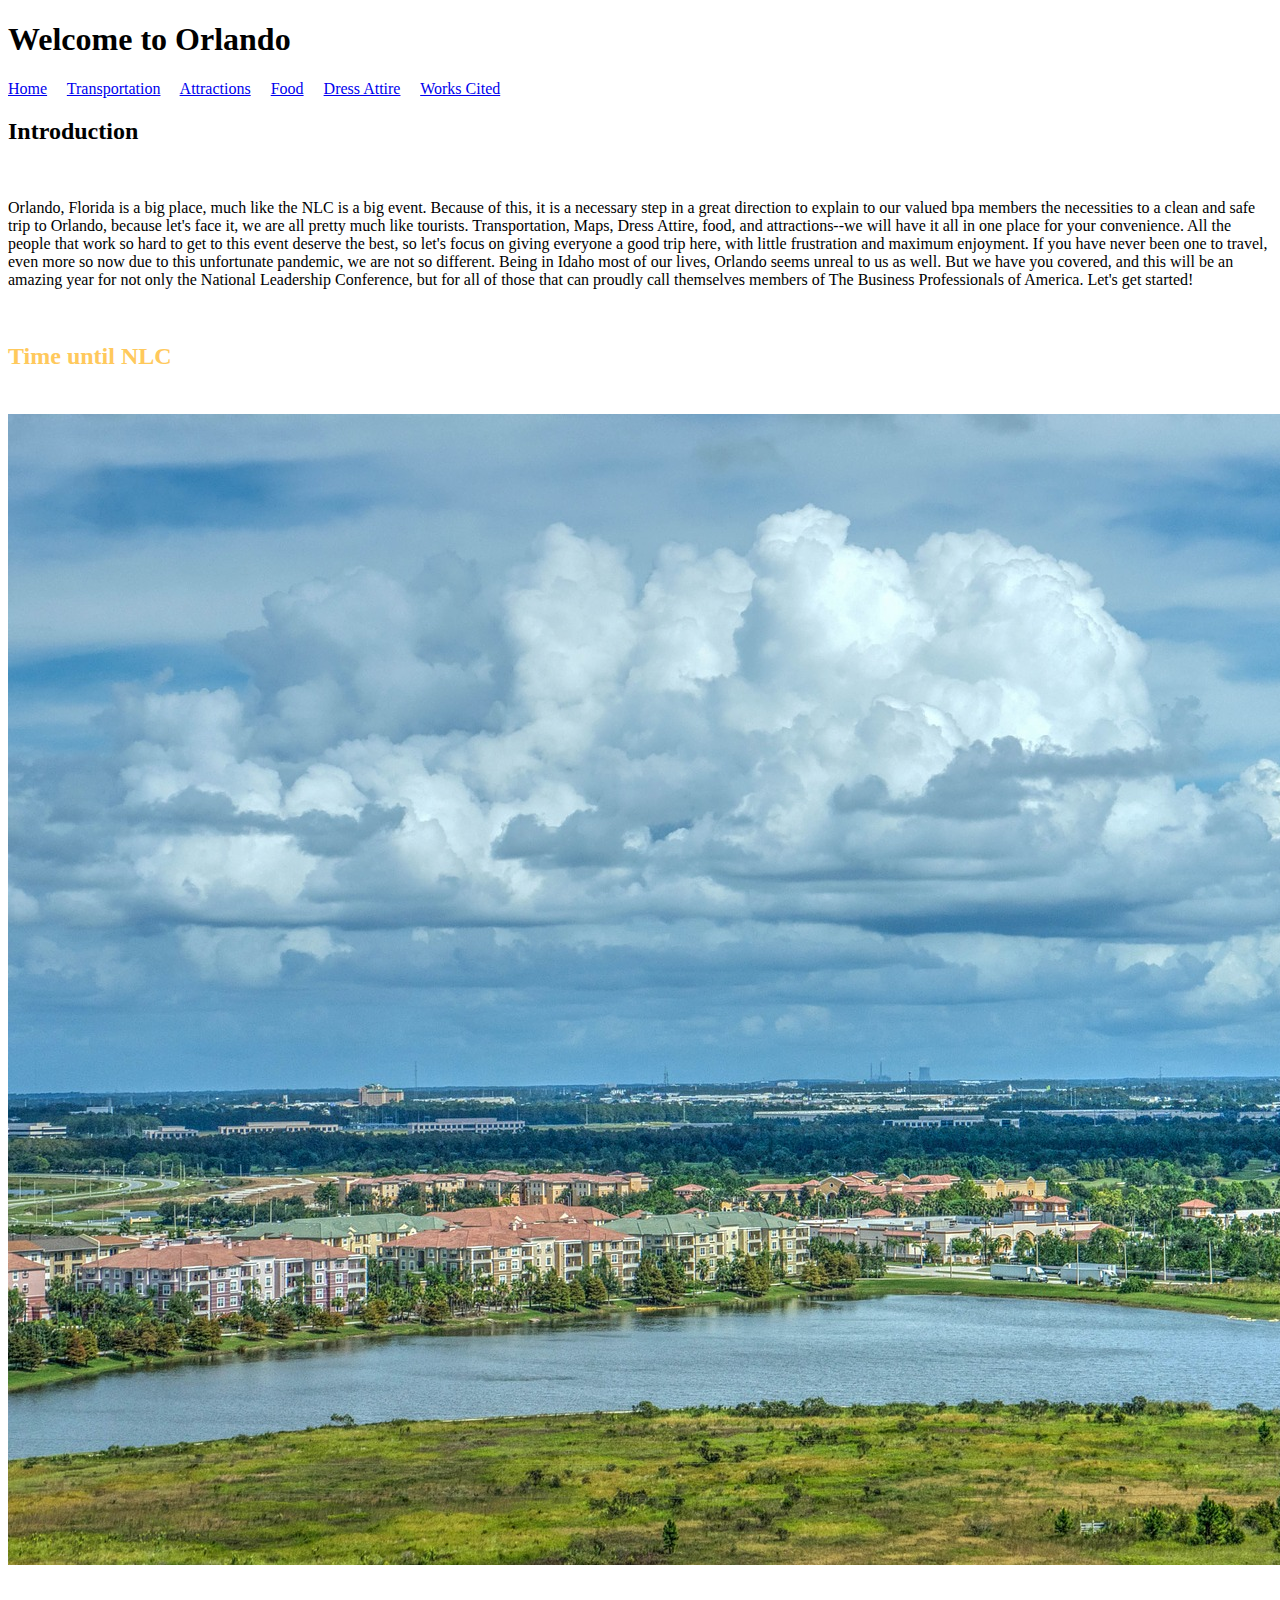
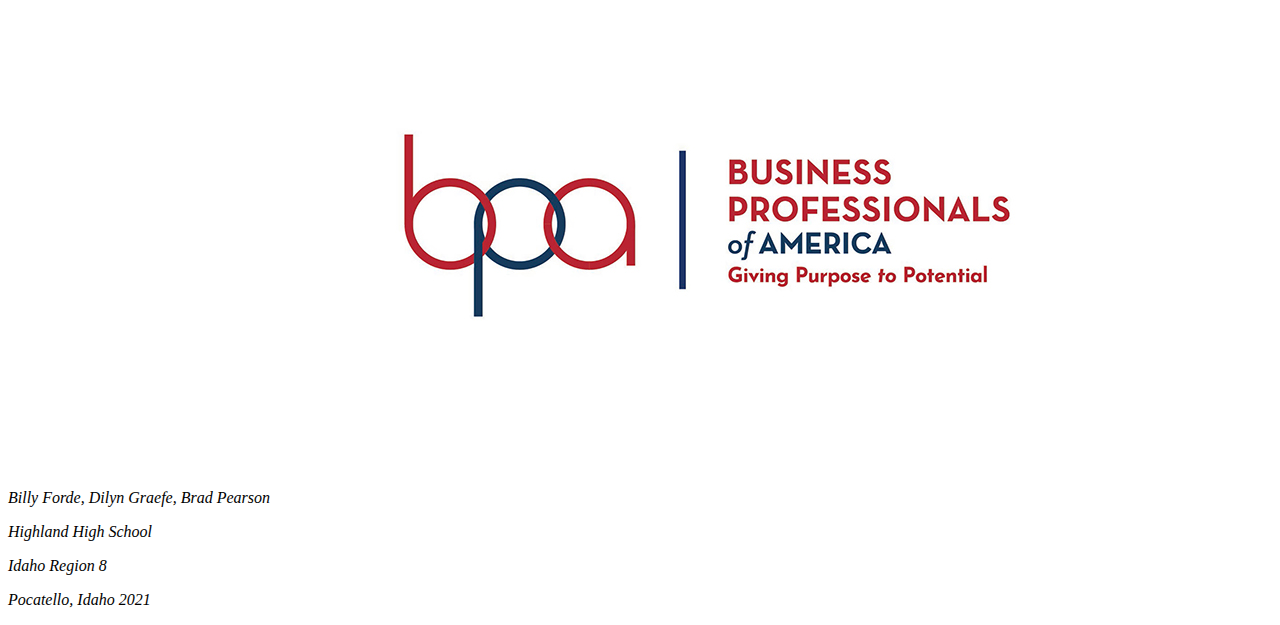
==== index.html @ 54be5a87 "Add files via upload" ====
<!doctype html>
<html lang="en">
<head>
<meta charset="utf-8">
<title>Home</title>
<link href="bpastyle.css" rel="stylesheet" type="text/css">
</head>
<body>
	<header id="banner">
		<h1>Welcome to Orlando</h1>
	</header>
	<nav>
		<div id="navbar">
			<a id="active" href="index.html">Home</a>
			&nbsp; &nbsp;
			<a href="transportation.html">Transportation</a>
			&nbsp; &nbsp;
			<a href="hours.html">Attractions</a>
			&nbsp; &nbsp;
			<a href="food.html">Food</a>
			&nbsp; &nbsp;
			<a href="dress.html">Dress Attire</a>
			&nbsp; &nbsp;
			<a href="workscited.html">Works Cited</a>
		</div>
	</nav>
	<section id="wrapper">
		<article id="article1">
			<header id="articleheader1">
				<h2>Introduction</h2>
			</header>
			<section id="articlesection1">
			<br>
			<p>Orlando, Florida is a big place, much like the NLC is a big event. Because of this, it is a necessary step in a great direction to explain to our valued bpa members the necessities to a clean and safe trip to Orlando, because let's face it, we are all pretty much like tourists. Transportation, Maps, Dress Attire, food, and attractions--we will have it all in one place for your convenience. All the people that work so hard to get to this event deserve the best, so let's focus on giving everyone a good trip here, with little frustration and maximum enjoyment. If you have never been one to travel, even more so now due to this unfortunate pandemic, we are not so different. Being in Idaho most of our lives, Orlando seems unreal to us as well. But we have you covered, and this will be an amazing year for not only the National Leadership Conference, but for all of those that can proudly call themselves members of The Business Professionals of America. Let's get started!</p>
			<br>
				<h2 style="color:#FFC95C">Time until NLC</h2>
			<p style="font-size: 20pt;" id="timer"></p>
			<br>
			<img src="images/orlando-981657_1920.jpg" alt="An image of Orlando, Florida">
			<img src="images/bpalogo.jpg" alt="BPA Logo">
			</section>
		</article>
	</section>
	<footer>
		<i>
		<p>Billy Forde, Dilyn Graefe, Brad Pearson</p>
		<p>Highland High School</p>
		<p>Idaho Region 8</p>
		<p>Pocatello, Idaho 2021</p>
		</i>
	</footer>
<script>
	window.onscroll = function() {myFunction()};
	var navbar = document.getElementById("navbar");
	var sticky = navbar.offsetTop;
	function myFunction() {
  if (window.pageYOffset >= sticky) {
    navbar.classList.add("sticky")
  } else {
    navbar.classList.remove("sticky");
  }
}
	var countDownDate = new Date("May 5, 2021 00:00:00").getTime();
	var x = setInterval(function() {
		var now = new Date().getTime();
		var distance = countDownDate - now;
		var days = Math.floor(distance / (1000 * 60 * 60 * 24));
  		var hours = Math.floor((distance % (1000 * 60 * 60 * 24)) / (1000 * 60 * 60));
  		var minutes = Math.floor((distance % (1000 * 60 * 60)) / (1000 * 60));
  		var seconds = Math.floor((distance % (1000 * 60)) / 1000);
		document.getElementById("timer").innerHTML = days + "d " + hours + "h "
  + minutes + "m " + seconds + "s ";
		 if (distance < 0) {
    clearInterval(x);
    document.getElementById("demo").innerHTML = "EXPIRED";
  }
}, 1000);
</script>
</body>
</html>
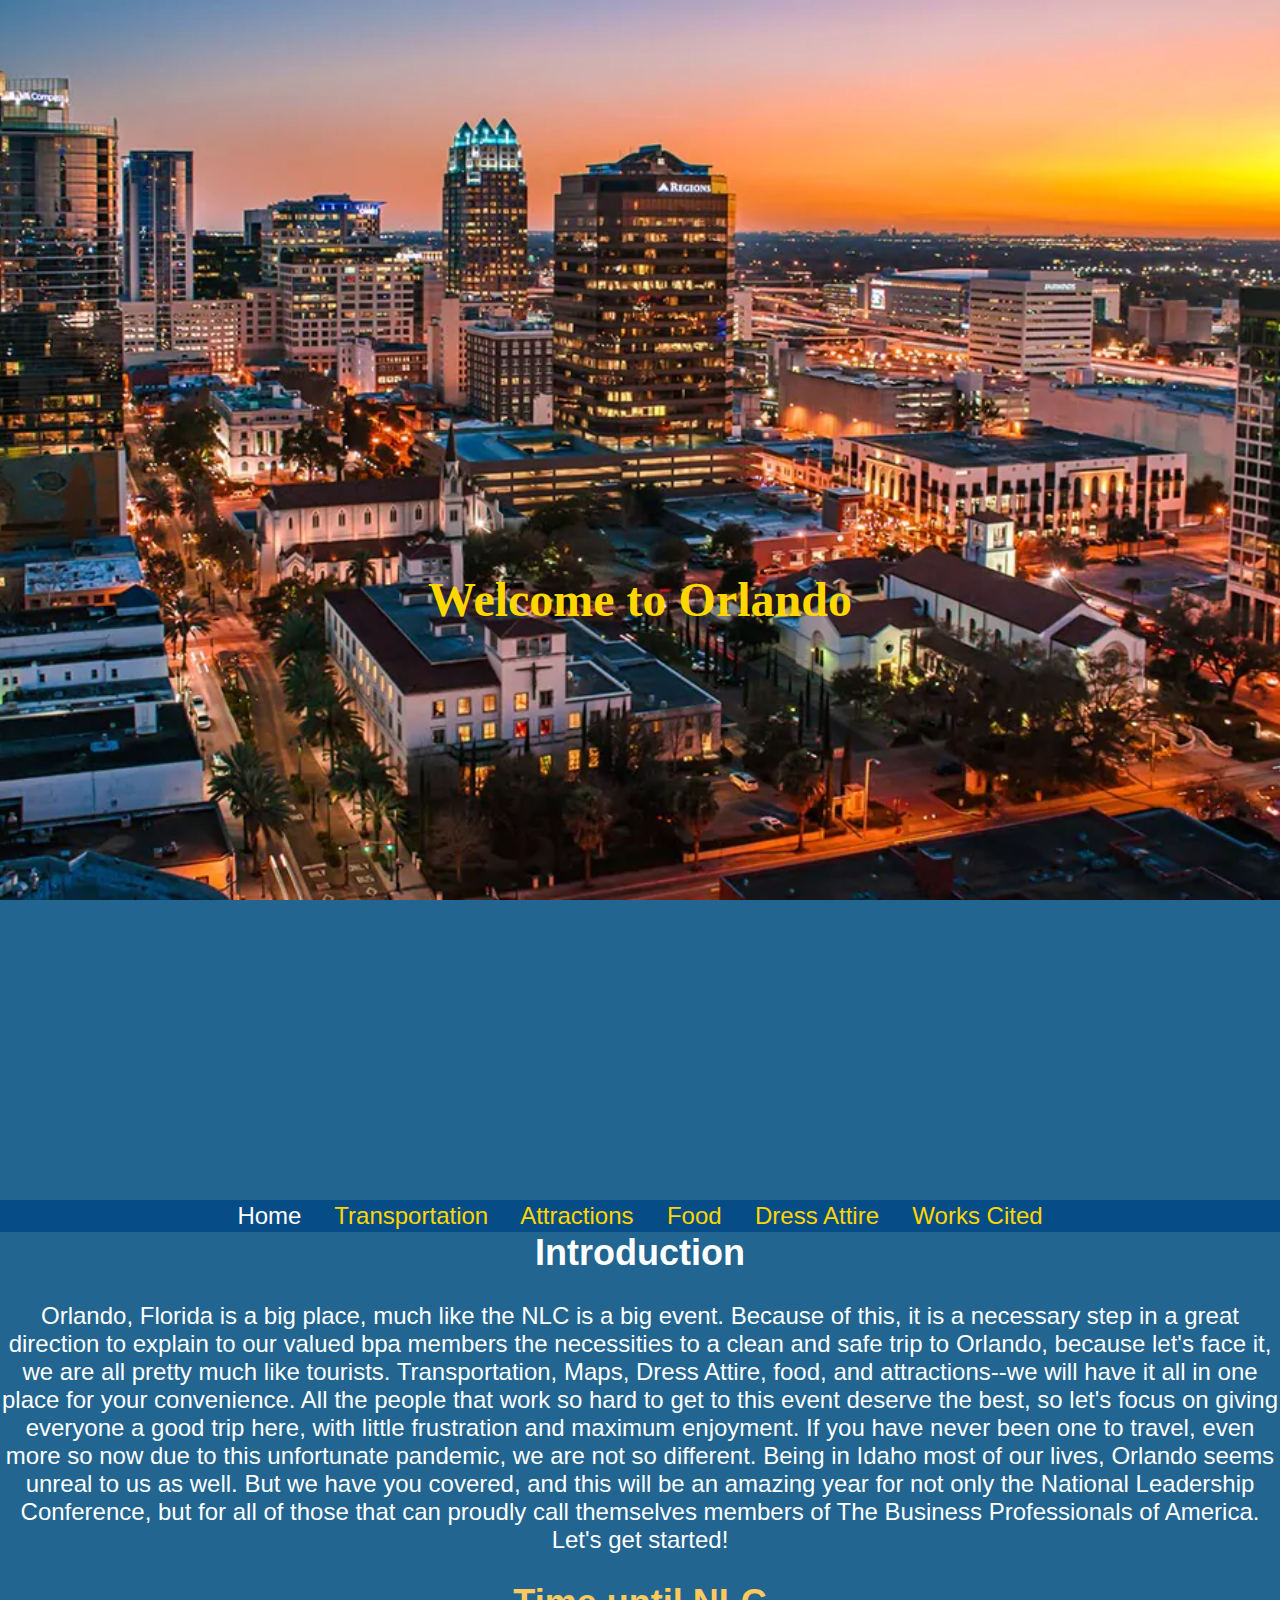
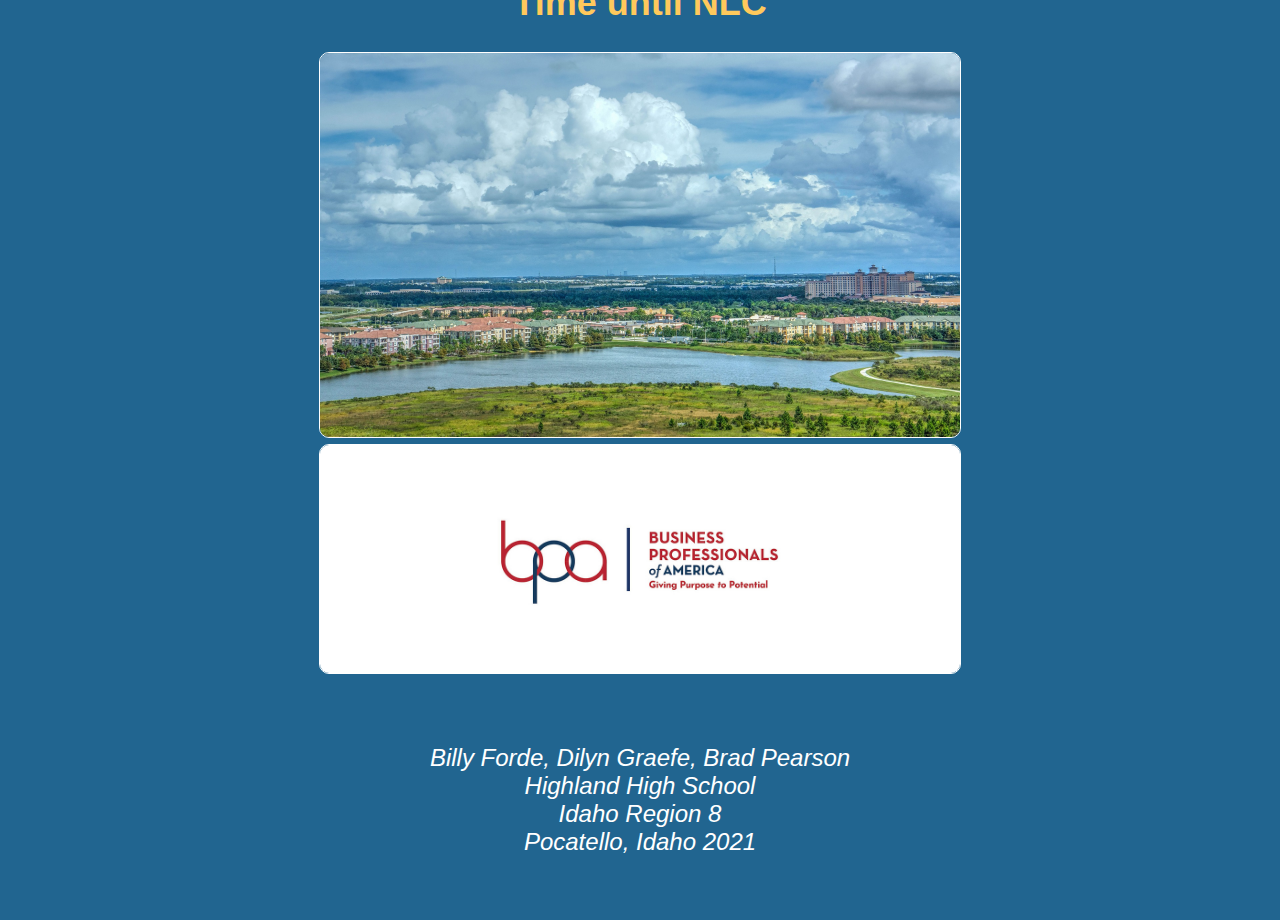
==== commit 4551476b: "Update index.html" ====
--- a/index.html
+++ b/index.html
@@ -34,7 +34,7 @@
 			<p>Orlando, Florida is a big place, much like the NLC is a big event. Because of this, it is a necessary step in a great direction to explain to our valued bpa members the necessities to a clean and safe trip to Orlando, because let's face it, we are all pretty much like tourists. Transportation, Maps, Dress Attire, food, and attractions--we will have it all in one place for your convenience. All the people that work so hard to get to this event deserve the best, so let's focus on giving everyone a good trip here, with little frustration and maximum enjoyment. If you have never been one to travel, even more so now due to this unfortunate pandemic, we are not so different. Being in Idaho most of our lives, Orlando seems unreal to us as well. But we have you covered, and this will be an amazing year for not only the National Leadership Conference, but for all of those that can proudly call themselves members of The Business Professionals of America. Let's get started!</p>
 			<br>
 				<h2 style="color:#FFC95C">Time until NLC</h2>
-			<p style="font-size: 20pt;" id="timer"></p>
+			<p style="font-size: 200pt;" id="timer"></p>
 			<br>
 			<img src="images/orlando-981657_1920.jpg" alt="An image of Orlando, Florida">
 			<img src="images/bpalogo.jpg" alt="BPA Logo">
--- a/bpastyle.css
+++ b/bpastyle.css
@@ -0,0 +1,74 @@
+@charset "utf-8";
+
+header, footer, section, nav, article {
+	display: block;
+}
+
+#banner {
+	font-family: Verdana;
+	text-align: center;
+	background-image: url("images/banner.png");
+    background-attachment: fixed;
+    background-position: center;
+    background-repeat: no-repeat;
+	background-size: cover;
+	color: gold;
+	margin: auto;
+	line-height: 5000%;
+}
+
+body, h1, h2, h3, p, ul, li {
+	border: 0;
+	margin: auto;
+	padding: 0;
+}
+body {
+	background-color: #216590;
+	color: white;
+	font-size: 150%;
+	font-family: Arial;
+}
+.sticky {
+  position: fixed;
+  top: 0;
+  width: 100%;
+}
+.sticky + .content {
+  padding-top: 60px;
+}
+#wrapper {
+	text-align: center;
+}
+#navbar {
+	text-align: center;
+	background-color: #064C86;
+	padding: 2px;
+}
+footer{
+	text-align: center;
+	padding: 5%;
+}
+a{
+	text-decoration: none;
+	color: gold;
+	
+}
+a:hover{
+	color: white;
+}
+#active{
+	color: white;
+}
+#reviews{
+	border: solid #FFFFFF thin;
+	background-color: #064C86;
+	width: 50%;
+	margin: auto;
+	padding: 5px;
+	font-size: 16pt;
+}
+img{
+	width: 50%;
+	border-radius: 10px;
+	border: thin solid white;
+}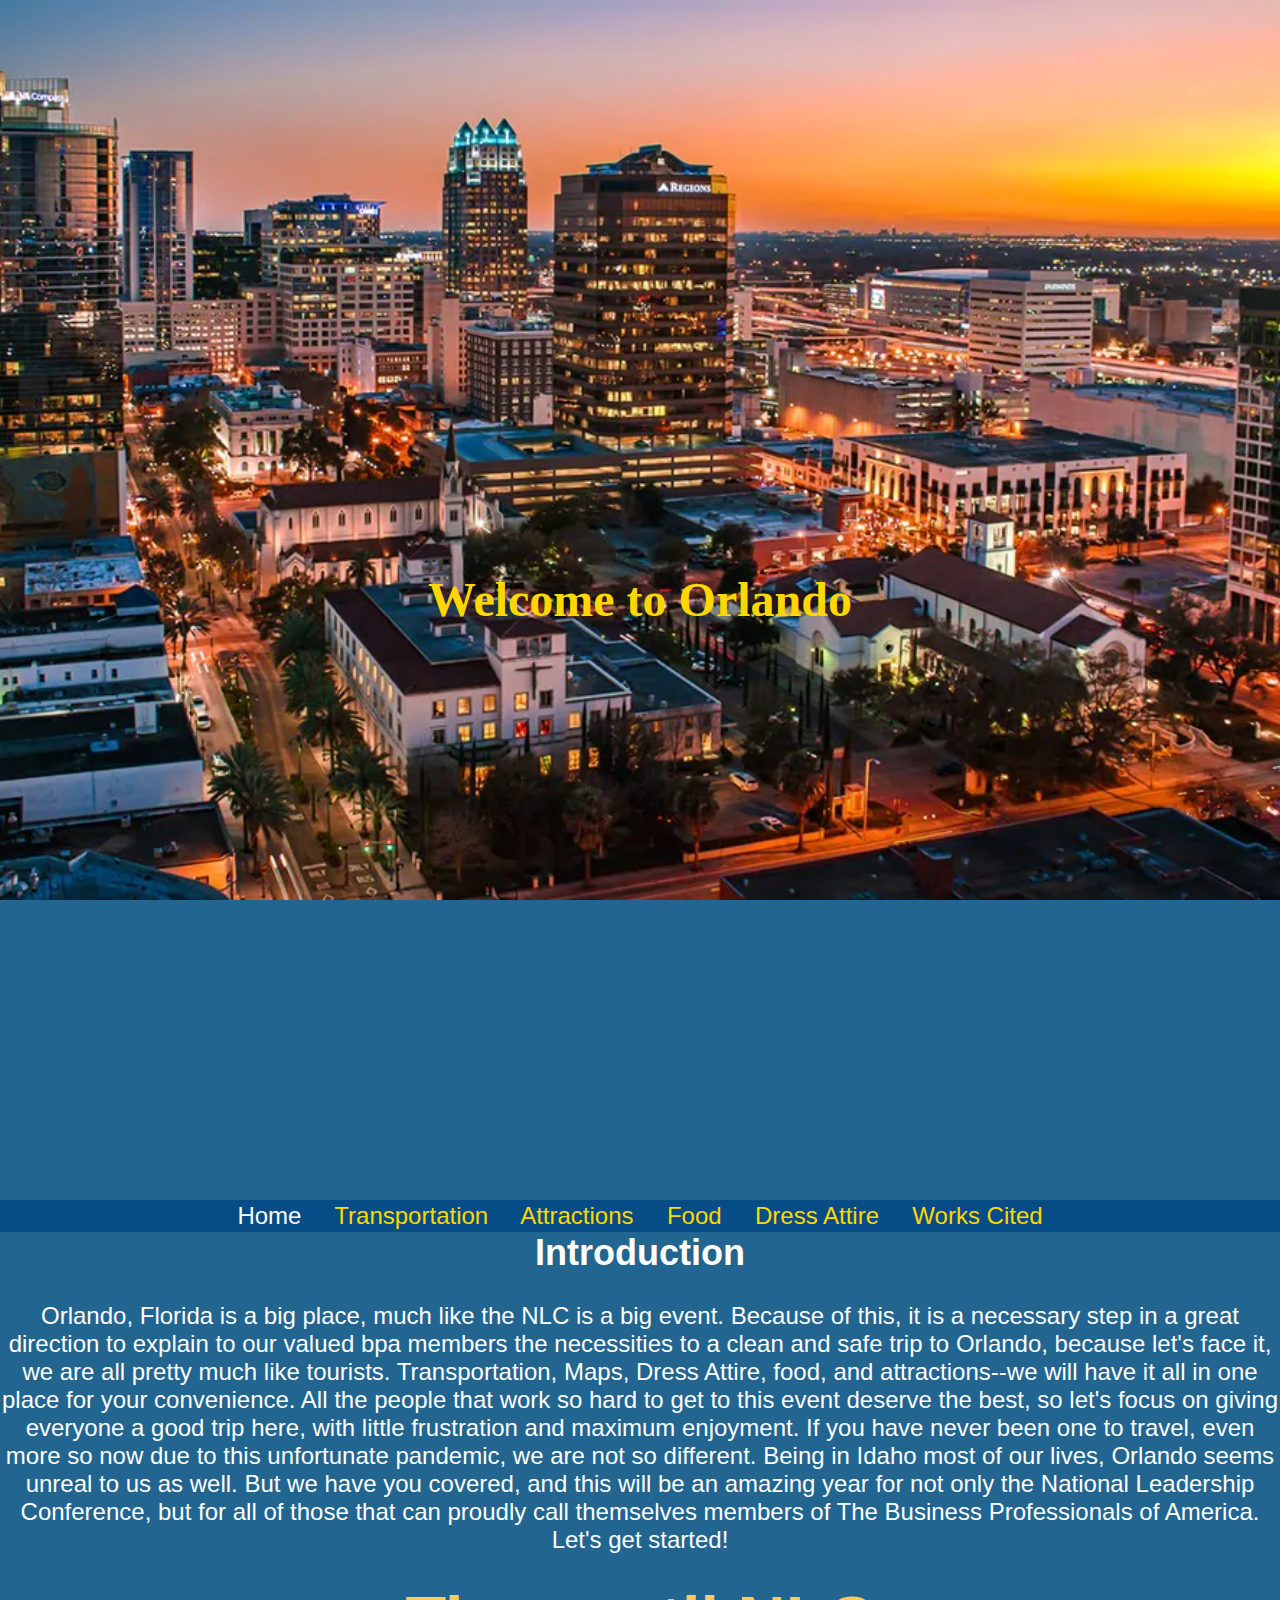
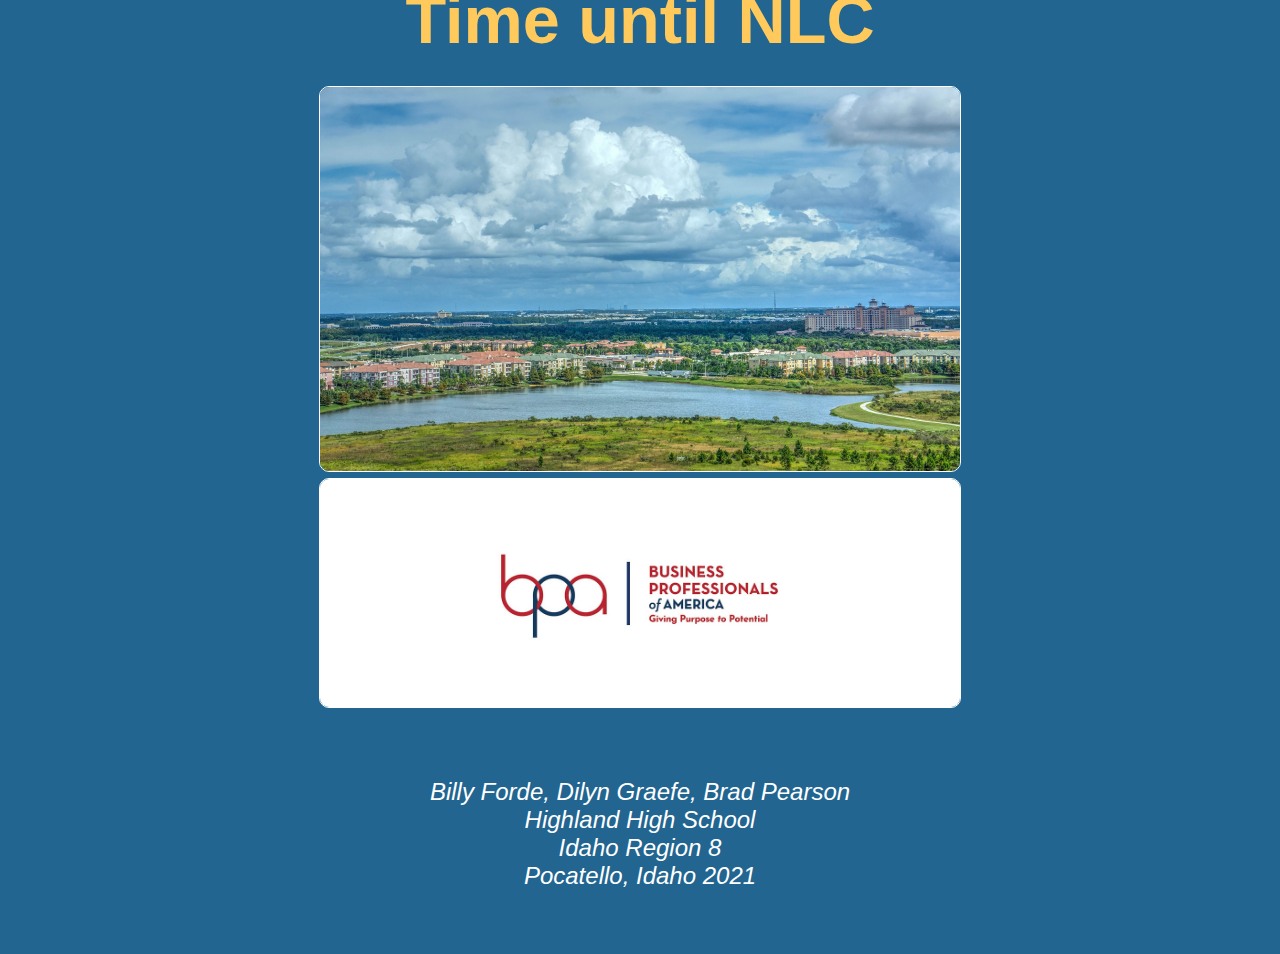
==== commit 35a8df53: "Update index.html" ====
--- a/index.html
+++ b/index.html
@@ -33,8 +33,8 @@
 			<br>
 			<p>Orlando, Florida is a big place, much like the NLC is a big event. Because of this, it is a necessary step in a great direction to explain to our valued bpa members the necessities to a clean and safe trip to Orlando, because let's face it, we are all pretty much like tourists. Transportation, Maps, Dress Attire, food, and attractions--we will have it all in one place for your convenience. All the people that work so hard to get to this event deserve the best, so let's focus on giving everyone a good trip here, with little frustration and maximum enjoyment. If you have never been one to travel, even more so now due to this unfortunate pandemic, we are not so different. Being in Idaho most of our lives, Orlando seems unreal to us as well. But we have you covered, and this will be an amazing year for not only the National Leadership Conference, but for all of those that can proudly call themselves members of The Business Professionals of America. Let's get started!</p>
 			<br>
-				<h2 style="color:#FFC95C">Time until NLC</h2>
-			<p style="font-size: 200pt;" id="timer"></p>
+				<h2 style="color:#FFC95C; font-size:50pt">Time until NLC</h2>
+			<p style="font-size: 50pt;" id="timer"></p>
 			<br>
 			<img src="images/orlando-981657_1920.jpg" alt="An image of Orlando, Florida">
 			<img src="images/bpalogo.jpg" alt="BPA Logo">
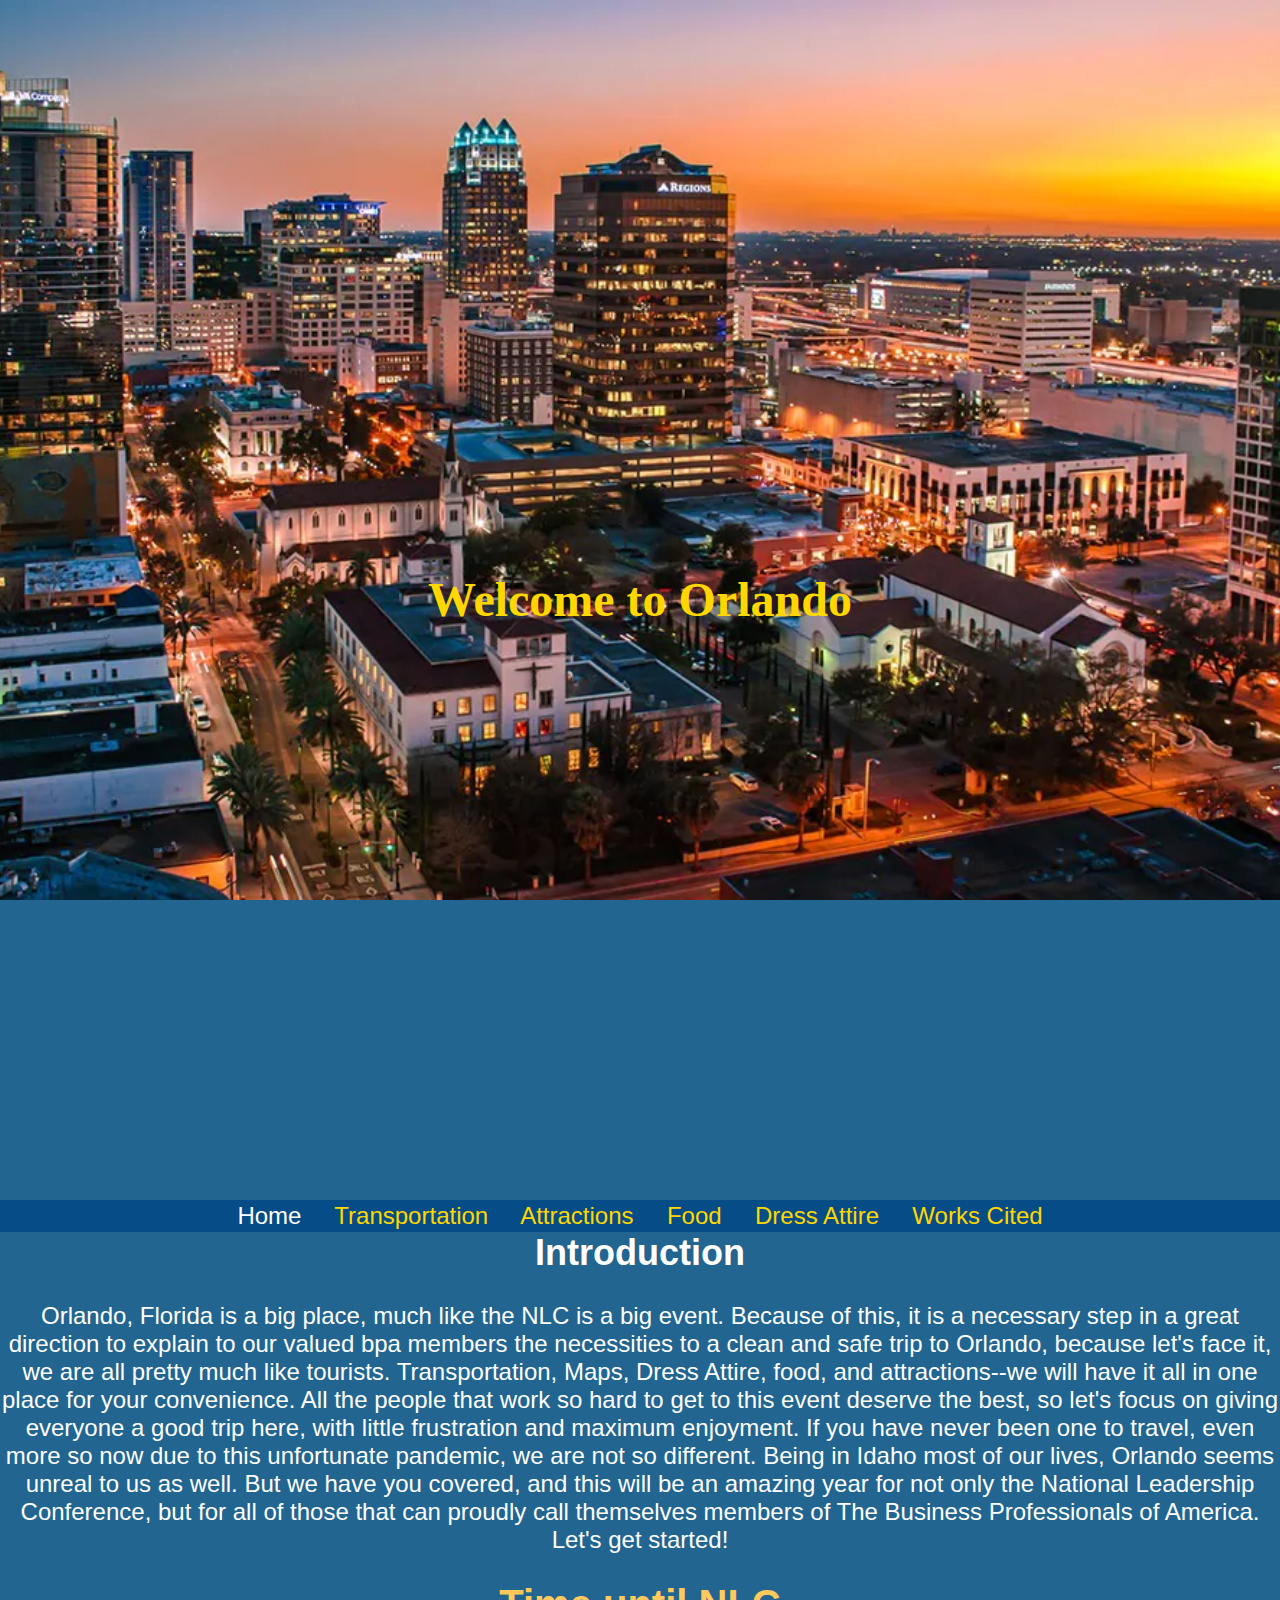
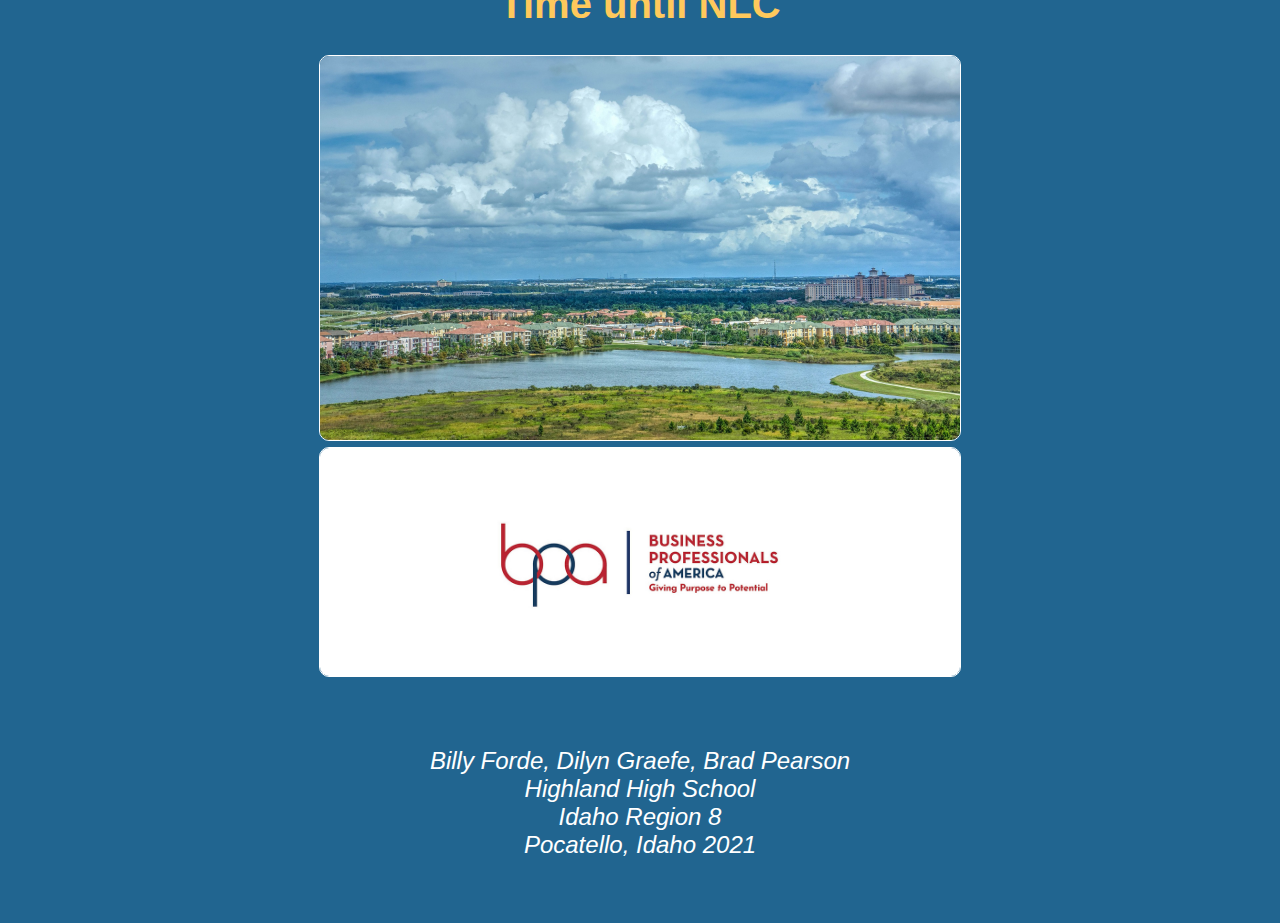
==== commit 47e9bdf4: "Update index.html" ====
--- a/index.html
+++ b/index.html
@@ -33,8 +33,8 @@
 			<br>
 			<p>Orlando, Florida is a big place, much like the NLC is a big event. Because of this, it is a necessary step in a great direction to explain to our valued bpa members the necessities to a clean and safe trip to Orlando, because let's face it, we are all pretty much like tourists. Transportation, Maps, Dress Attire, food, and attractions--we will have it all in one place for your convenience. All the people that work so hard to get to this event deserve the best, so let's focus on giving everyone a good trip here, with little frustration and maximum enjoyment. If you have never been one to travel, even more so now due to this unfortunate pandemic, we are not so different. Being in Idaho most of our lives, Orlando seems unreal to us as well. But we have you covered, and this will be an amazing year for not only the National Leadership Conference, but for all of those that can proudly call themselves members of The Business Professionals of America. Let's get started!</p>
 			<br>
-				<h2 style="color:#FFC95C; font-size:50pt">Time until NLC</h2>
-			<p style="font-size: 50pt;" id="timer"></p>
+				<h2 style="color:#FFC95C; font-size:30pt">Time until NLC</h2>
+			<p style="font-size: 30pt;" id="timer"></p>
 			<br>
 			<img src="images/orlando-981657_1920.jpg" alt="An image of Orlando, Florida">
 			<img src="images/bpalogo.jpg" alt="BPA Logo">
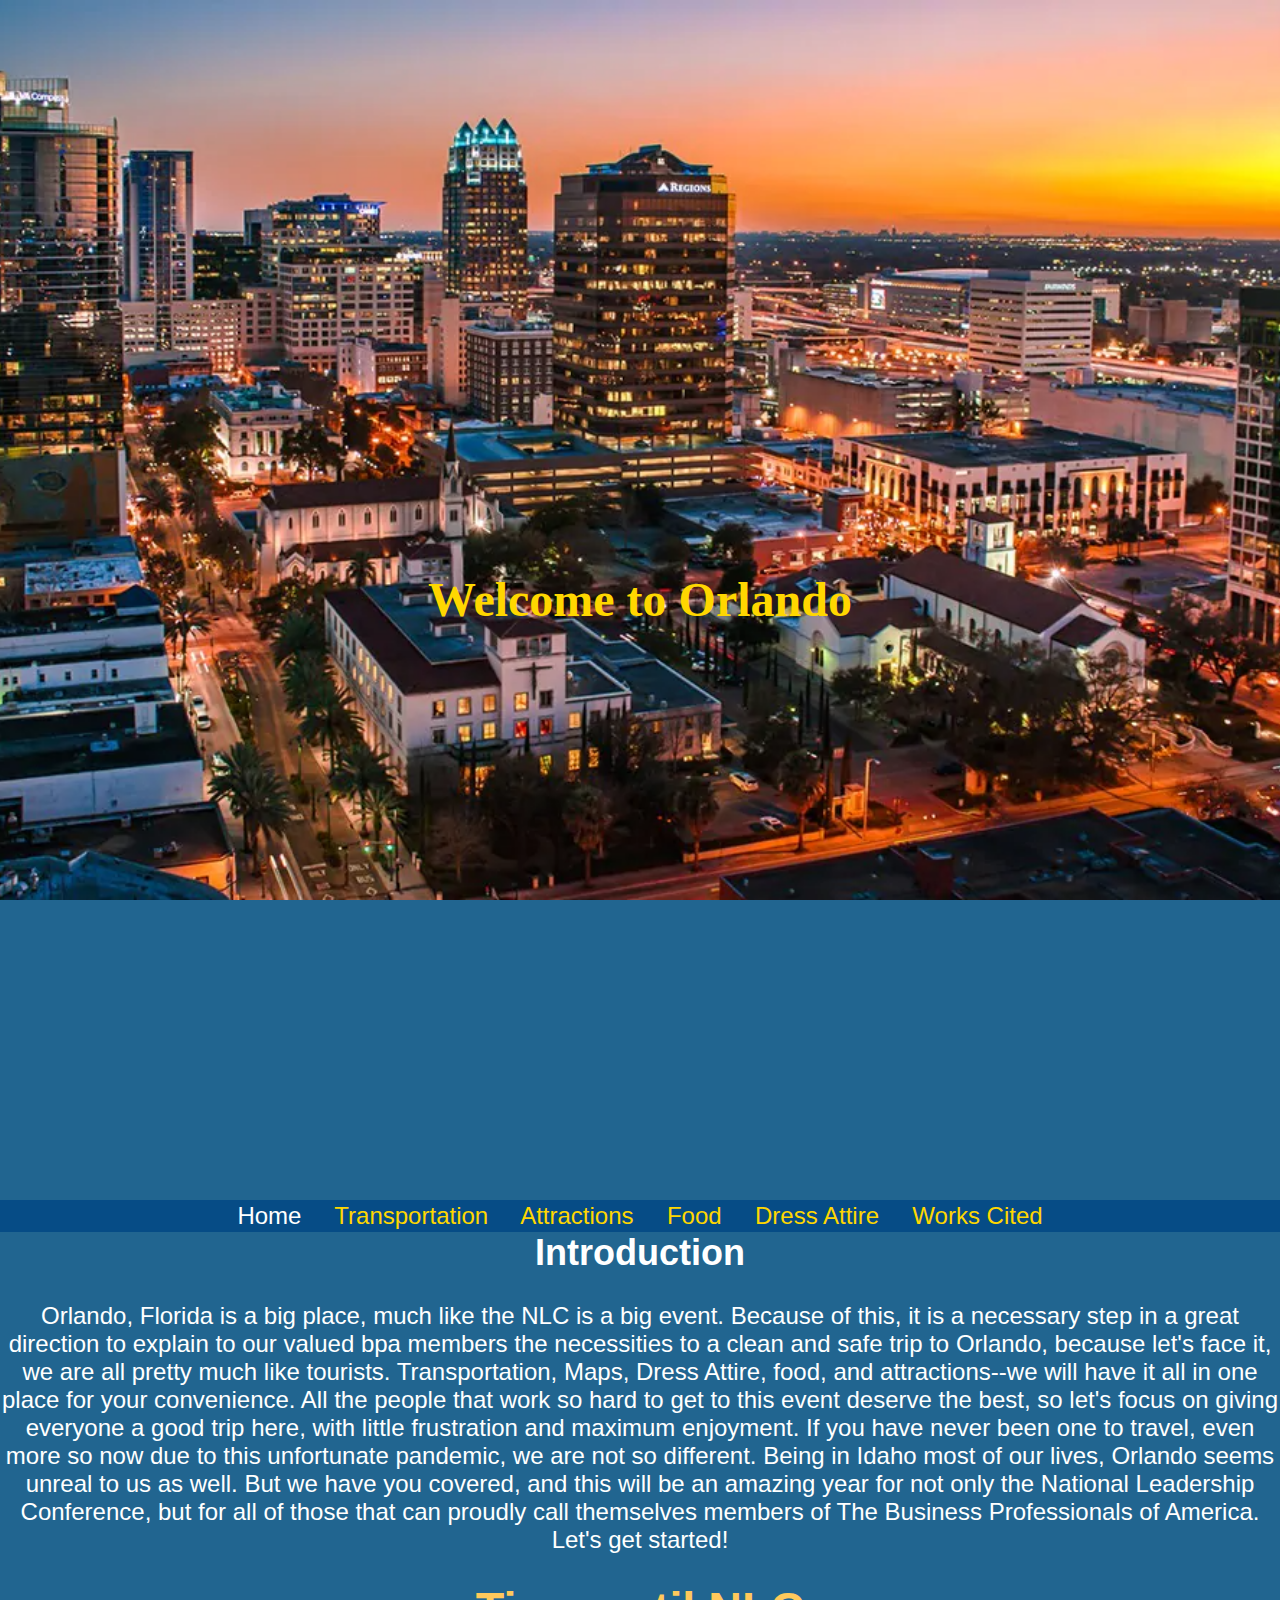
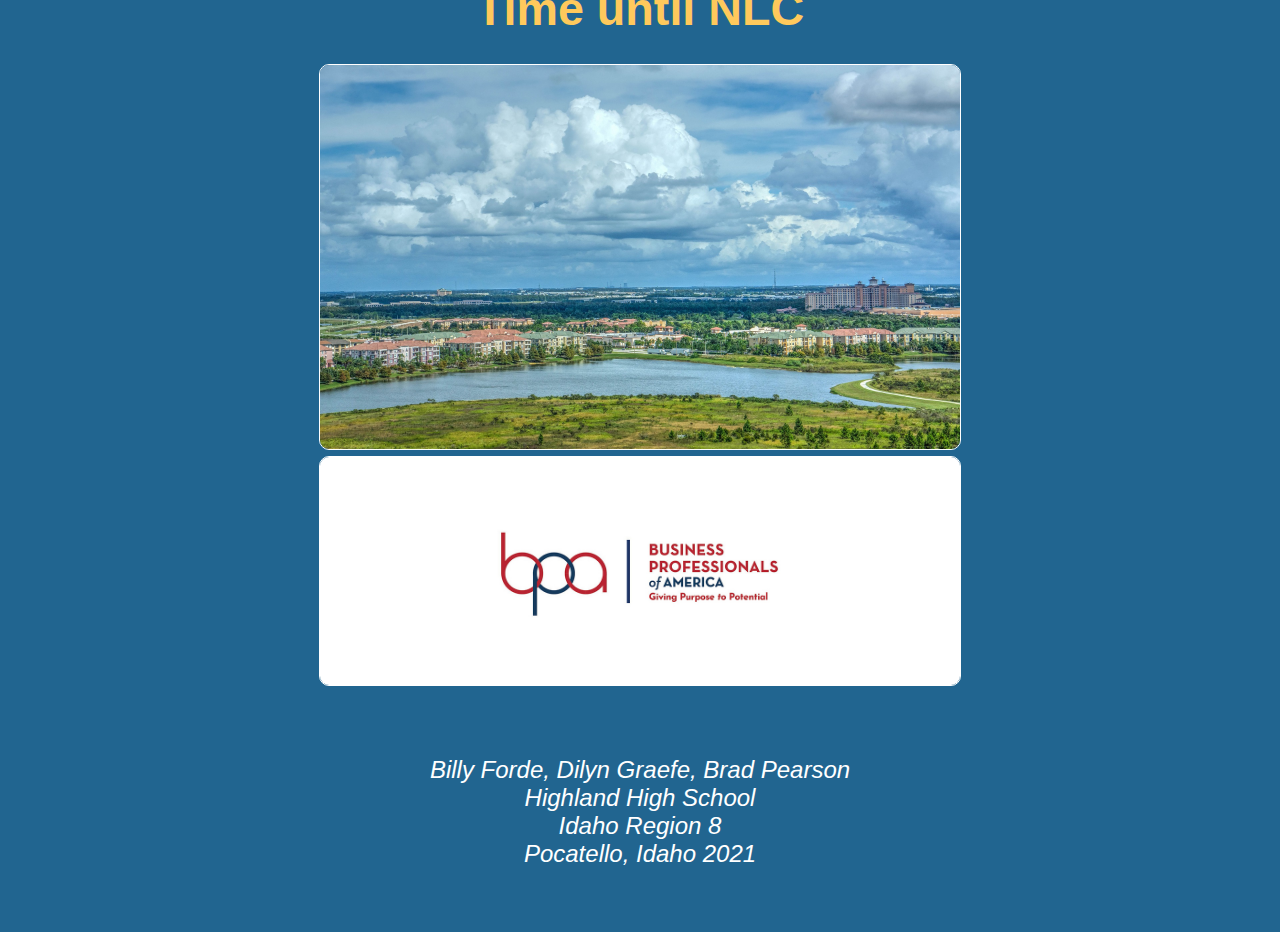
==== commit 97586449: "Update index.html" ====
--- a/index.html
+++ b/index.html
@@ -33,8 +33,8 @@
 			<br>
 			<p>Orlando, Florida is a big place, much like the NLC is a big event. Because of this, it is a necessary step in a great direction to explain to our valued bpa members the necessities to a clean and safe trip to Orlando, because let's face it, we are all pretty much like tourists. Transportation, Maps, Dress Attire, food, and attractions--we will have it all in one place for your convenience. All the people that work so hard to get to this event deserve the best, so let's focus on giving everyone a good trip here, with little frustration and maximum enjoyment. If you have never been one to travel, even more so now due to this unfortunate pandemic, we are not so different. Being in Idaho most of our lives, Orlando seems unreal to us as well. But we have you covered, and this will be an amazing year for not only the National Leadership Conference, but for all of those that can proudly call themselves members of The Business Professionals of America. Let's get started!</p>
 			<br>
-				<h2 style="color:#FFC95C; font-size:30pt">Time until NLC</h2>
-			<p style="font-size: 30pt;" id="timer"></p>
+				<h2 style="color:#FFC95C; font-size:35pt">Time until NLC</h2>
+			<p style="font-size: 35pt;" id="timer"></p>
 			<br>
 			<img src="images/orlando-981657_1920.jpg" alt="An image of Orlando, Florida">
 			<img src="images/bpalogo.jpg" alt="BPA Logo">
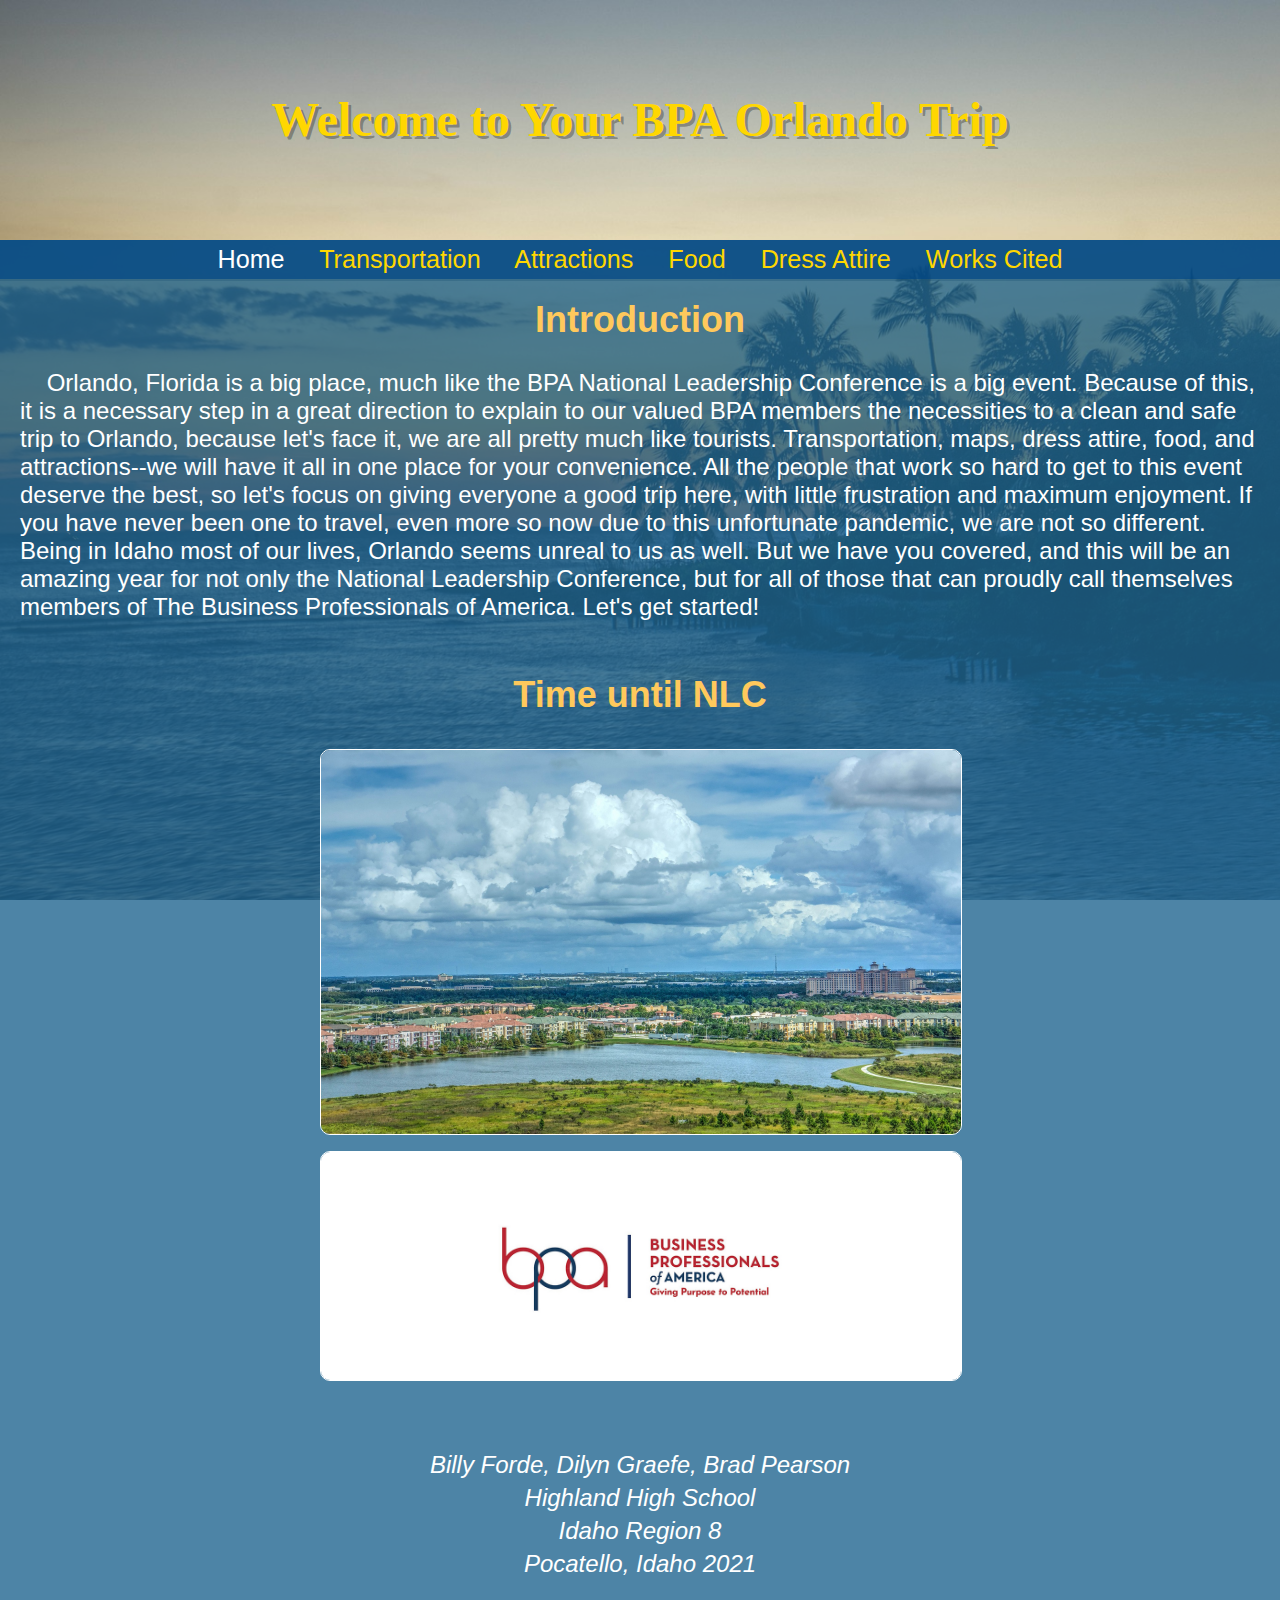
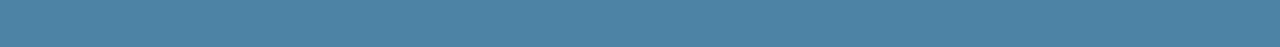
==== commit 8d53a8db: "Add files via upload" ====
--- a/index.html
+++ b/index.html
@@ -1,13 +1,14 @@
 <!doctype html>
 <html lang="en">
 <head>
-<meta charset="utf-8">
+<meta charset="utf-8" name="viewport" content="width=device-width, intial-scale=1.0">
 <title>Home</title>
 <link href="bpastyle.css" rel="stylesheet" type="text/css">
 </head>
 <body>
+	<div class="backgroundimage">
 	<header id="banner">
-		<h1>Welcome to Orlando</h1>
+		<h1>Welcome to Your BPA Orlando Trip</h1>
 	</header>
 	<nav>
 		<div id="navbar">
@@ -24,6 +25,7 @@
 			<a href="workscited.html">Works Cited</a>
 		</div>
 	</nav>
+	<div class="background">
 	<section id="wrapper">
 		<article id="article1">
 			<header id="articleheader1">
@@ -31,12 +33,12 @@
 			</header>
 			<section id="articlesection1">
 			<br>
-			<p>Orlando, Florida is a big place, much like the NLC is a big event. Because of this, it is a necessary step in a great direction to explain to our valued bpa members the necessities to a clean and safe trip to Orlando, because let's face it, we are all pretty much like tourists. Transportation, Maps, Dress Attire, food, and attractions--we will have it all in one place for your convenience. All the people that work so hard to get to this event deserve the best, so let's focus on giving everyone a good trip here, with little frustration and maximum enjoyment. If you have never been one to travel, even more so now due to this unfortunate pandemic, we are not so different. Being in Idaho most of our lives, Orlando seems unreal to us as well. But we have you covered, and this will be an amazing year for not only the National Leadership Conference, but for all of those that can proudly call themselves members of The Business Professionals of America. Let's get started!</p>
+			<p>&nbsp; &nbsp; Orlando, Florida is a big place, much like the BPA National Leadership Conference is a big event. Because of this, it is a necessary step in a great direction to explain to our valued BPA members the necessities to a clean and safe trip to Orlando, because let's face it, we are all pretty much like tourists. Transportation, maps, dress attire, food, and attractions--we will have it all in one place for your convenience. All the people that work so hard to get to this event deserve the best, so let's focus on giving everyone a good trip here, with little frustration and maximum enjoyment. If you have never been one to travel, even more so now due to this unfortunate pandemic, we are not so different. Being in Idaho most of our lives, Orlando seems unreal to us as well. But we have you covered, and this will be an amazing year for not only the National Leadership Conference, but for all of those that can proudly call themselves members of The Business Professionals of America. Let's get started!</p>
 			<br>
-				<h2 style="color:#FFC95C; font-size:35pt">Time until NLC</h2>
-			<p style="font-size: 35pt;" id="timer"></p>
+				<h2>Time until NLC</h2>
+			<p style="font-size: 7vw; text-align: center;" id="timer"></p>
 			<br>
-			<img src="images/orlando-981657_1920.jpg" alt="An image of Orlando, Florida">
+			<img src="images/orlando-981657_1920.jpg" alt="An image of Orlando, Florida" style="margin-bottom: 10px;">
 			<img src="images/bpalogo.jpg" alt="BPA Logo">
 			</section>
 		</article>
@@ -49,6 +51,8 @@
 		<p>Pocatello, Idaho 2021</p>
 		</i>
 	</footer>
+	</div>
+	</div>
 <script>
 	window.onscroll = function() {myFunction()};
 	var navbar = document.getElementById("navbar");
@@ -62,17 +66,16 @@
 }
 	var countDownDate = new Date("May 5, 2021 00:00:00").getTime();
 	var x = setInterval(function() {
-		var now = new Date().getTime();
-		var distance = countDownDate - now;
-		var days = Math.floor(distance / (1000 * 60 * 60 * 24));
-  		var hours = Math.floor((distance % (1000 * 60 * 60 * 24)) / (1000 * 60 * 60));
-  		var minutes = Math.floor((distance % (1000 * 60 * 60)) / (1000 * 60));
-  		var seconds = Math.floor((distance % (1000 * 60)) / 1000);
-		document.getElementById("timer").innerHTML = days + "d " + hours + "h "
-  + minutes + "m " + seconds + "s ";
-		 if (distance < 0) {
+	var now = new Date().getTime();
+	var distance = countDownDate - now;
+	var days = Math.floor(distance / (1000 * 60 * 60 * 24));
+  	var hours = Math.floor((distance % (1000 * 60 * 60 * 24)) / (1000 * 60 * 60));
+  	var minutes = Math.floor((distance % (1000 * 60 * 60)) / (1000 * 60));
+  	var seconds = Math.floor((distance % (1000 * 60)) / 1000);
+	document.getElementById("timer").innerHTML = days + "d " + hours + "h " + minutes + "m " + seconds + "s ";
+	if (distance < 0) {
     clearInterval(x);
-    document.getElementById("demo").innerHTML = "EXPIRED";
+    document.getElementById("timer").innerHTML = "Nationals Has Started!";
   }
 }, 1000);
 </script>
--- a/bpastyle.css
+++ b/bpastyle.css
@@ -3,18 +3,57 @@
 header, footer, section, nav, article {
 	display: block;
 }
+.backgroundimage {
+	background: url("images/banner2.jpg");
+	background-attachment: fixed;
+	background-position: no-repeat;
+	background-size: cover;
+}
+.backgroundimage1 {
+	background: url("images/parks-2090658_1920.jpg");
+	background-attachment: fixed;
+	background-position: no-repeat;
+	background-size: cover;
+}
+.backgroundimage2 {
+	background: url("images/orlando-981748_1920.jpg");
+	background-attachment: fixed;
+	background-position: no-repeat;
+	background-size: cover;
+}
+.backgroundimage3 {
+	background: url("images/epcot-828867_1920.jpg");
+	background-attachment: fixed;
+	background-position: no-repeat;
+	background-size: cover;
+}
+.backgroundimage4 {
+	background: url("images/beach-18186.jpg");
+	background-attachment: fixed;
+	background-position: no-repeat;
+	background-size: cover;
+}
+.backgroundimage5 {
+	background: url("images/florida-4923565_1920.jpg");
+	background-attachment: fixed;
+	background-position: no-repeat;
+	background-size: cover;
+}
 
+.background {
+	background: rgba(33, 101, 144, 0.8);
+}
 #banner {
 	font-family: Verdana;
 	text-align: center;
-	background-image: url("images/banner.png");
     background-attachment: fixed;
     background-position: center;
     background-repeat: no-repeat;
 	background-size: cover;
 	color: gold;
 	margin: auto;
-	line-height: 5000%;
+	line-height: 1000%;
+	text-shadow: 3px 3px rgba(0, 0, 0, 0.3);
 }
 
 body, h1, h2, h3, p, ul, li {
@@ -23,7 +62,6 @@
 	padding: 0;
 }
 body {
-	background-color: #216590;
 	color: white;
 	font-size: 150%;
 	font-family: Arial;
@@ -34,32 +72,37 @@
   width: 100%;
 }
 .sticky + .content {
-  padding-top: 60px;
+  padding-top: 10px;
 }
 #wrapper {
 	text-align: center;
 }
 #navbar {
 	text-align: center;
-	background-color: #064C86;
-	padding: 2px;
+	background-color: rgba(6, 76, 134, 0.95);
+	padding: 5px;
+	box-shadow: 0px 2px rgba(0, 0, 0, 0.3); 
+	font-size: 105%;
 }
-footer{
+footer {
 	text-align: center;
 	padding: 5%;
 }
-a{
+a {
 	text-decoration: none;
 	color: gold;
 	
 }
-a:hover{
+nav a:hover {
 	color: white;
 }
-#active{
+a:hover {
 	color: white;
 }
-#reviews{
+#active {
+	color: white;
+}
+#reviews {
 	border: solid #FFFFFF thin;
 	background-color: #064C86;
 	width: 50%;
@@ -67,8 +110,27 @@
 	padding: 5px;
 	font-size: 16pt;
 }
-img{
+img {
 	width: 50%;
 	border-radius: 10px;
 	border: thin solid white;
+	margin-left: 25%;
+	margin-right: 25%;
+}
+#articlesection1 {
+	text-align: left;
+}
+ul {
+	text-align: center;
+	margin-bottom: 10px;
+}
+h2 {
+	text-align: center;
+	padding-top: 20px;
+	color: #FFC95C;
+}
+p {
+	padding-left: 20px;
+	padding-right: 20px;
+	margin-bottom: 5px;
 }